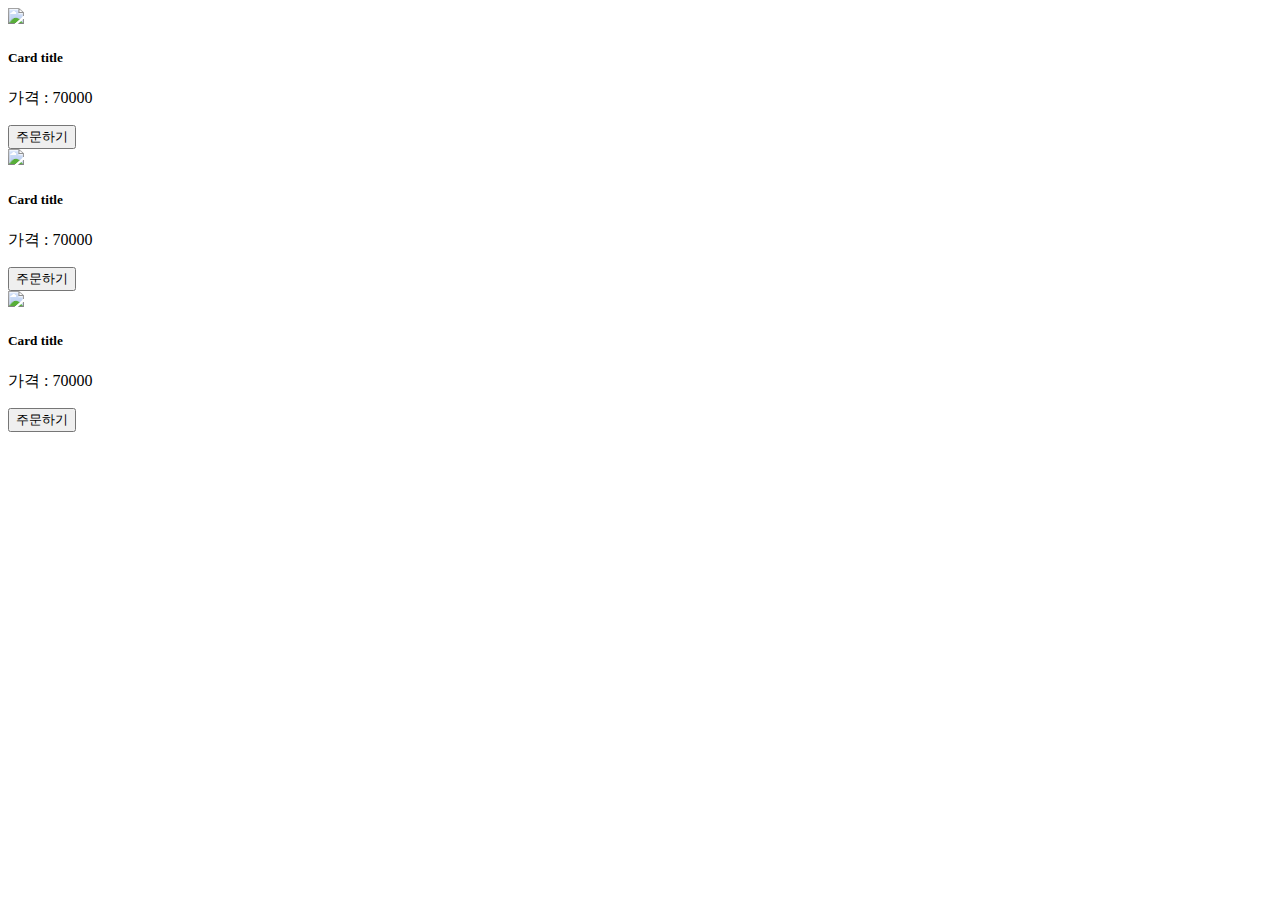
==== list.html @ f3680c95 "array, object" ====
<!doctype html>
<html lang="en">
  <head>
    <!-- Required meta tags -->
    <meta charset="utf-8">
    <meta name="viewport" content="width=device-width, initial-scale=1">

    <!-- Bootstrap CSS -->
    <link href="https://cdn.jsdelivr.net/npm/bootstrap@5.1.3/dist/css/bootstrap.min.css" rel="stylesheet" integrity="sha384-1BmE4kWBq78iYhFldvKuhfTAU6auU8tT94WrHftjDbrCEXSU1oBoqyl2QvZ6jIW3" crossorigin="anonymous">

    <!-- jquery -->
    <script src="https://code.jquery.com/jquery-3.6.0.min.js" integrity="sha256-/xUj+3OJU5yExlq6GSYGSHk7tPXikynS7ogEvDej/m4=" crossorigin="anonymous"></script>

    <title>Hello, world!</title>
    <link rel="stylesheet" href="Tab.css">
  </head>
  <body>
    <div class="card-group container">
  <div class="card">
    <img src="https://via.placeholder.com/600">
    <div class="card-body">
      <h5>Card title</h5>
      <p>가격 : 70000</p>
      <button class="btn btn-danger">주문하기</button>
    </div>
  </div>
  <div class="card">
    <img src="https://via.placeholder.com/600">
    <div class="card-body">
      <h5 class="card-title">Card title</h5>
      <p class="card-price">가격 : 70000</p>
      <button class="btn btn-danger">주문하기</button>
    </div>
  </div>
  <div class="card">
    <img src="https://via.placeholder.com/600">
    <div class="card-body">
      <h5>Card title</h5>
      <p>가격 : 70000</p>
      <button class="btn btn-danger">주문하기</button>
    </div>
  </div>
</div>


<script src="list.js"></script>
  </body>
</html>
---- Tab.css ----
ul.list{
  list-style: none;
  margin:0;
  padding:0;
  border-bottom: 1px solid #ccc;
}

ul.list::after{
  content: "";
  display: block;
  clear: both;
}

.tab-button{
  display: block;
  padding: 10px 20px 10px 20px;
  float: left;
  margin-right: -1px;
  margin-bottom: -1px;
  color: grey;
  text-decoration: none;
  cursor: pointer;
}

.orange{
  border-top: 2px solid orange;
  border-right: 1px solid #ccc;
  border-bottom:1px solid white;
  border-left: 1px solid #ccc;
  color: black;
  margin-top: -2px;
}

.tab-content{
  display: none;
  padding:10px;
}

.show{
  display:block;
  
}


.form-hide{
  display: none;
}
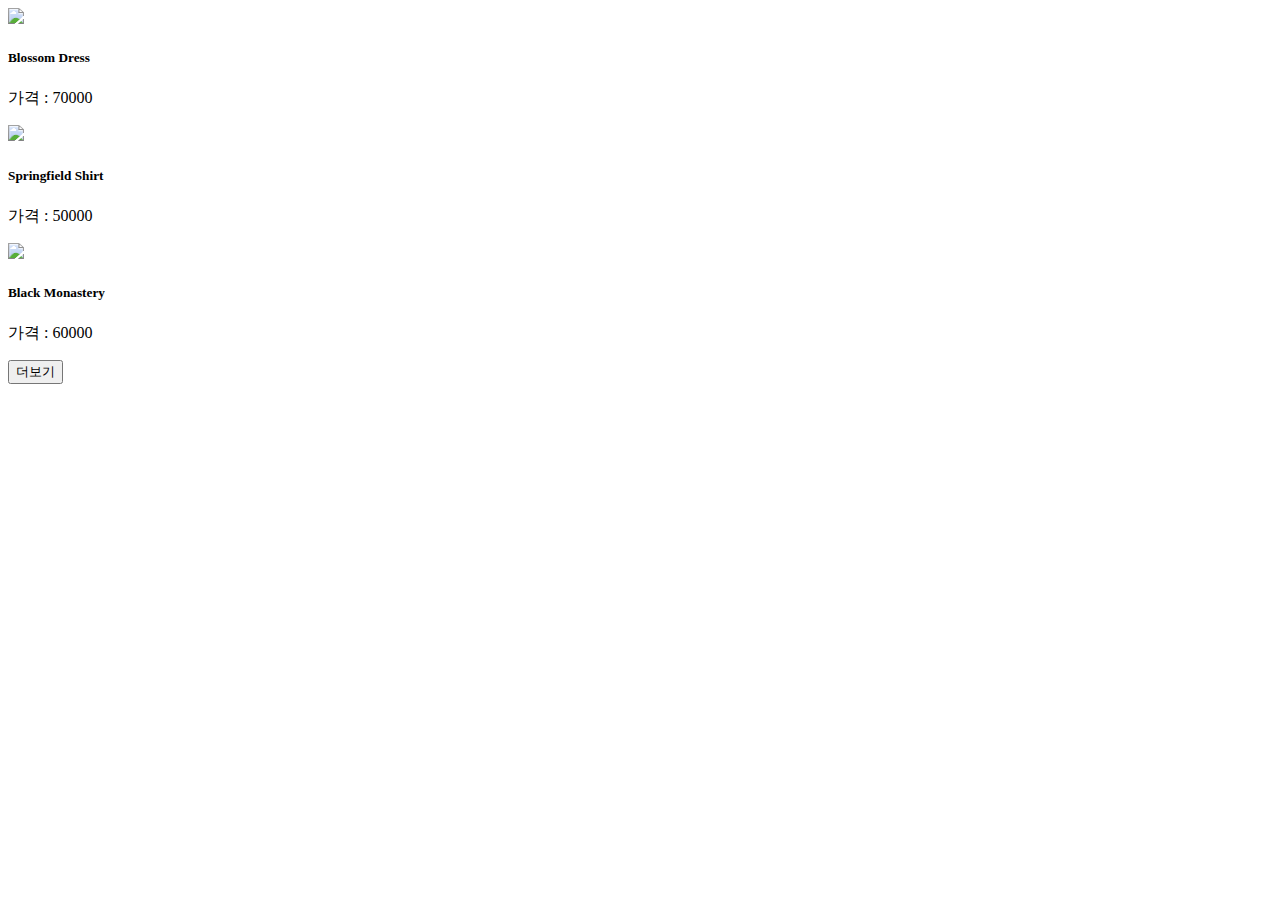
==== commit b9f9028f: "상품더보기 버튼 미완성" ====
--- a/list.html
+++ b/list.html
@@ -15,32 +15,63 @@
     <link rel="stylesheet" href="Tab.css">
   </head>
   <body>
-    <div class="card-group container">
-  <div class="card">
-    <img src="https://via.placeholder.com/600">
-    <div class="card-body">
-      <h5>Card title</h5>
-      <p>가격 : 70000</p>
-      <button class="btn btn-danger">주문하기</button>
-    </div>
+    <div class="container">
+  <div class="row">
+
+      <!-- <div class="col-sm-4">
+        <img src="https://via.placeholder.com/600" class="w-100">
+        <h5>Card title</h5>
+        <p>가격 : 70000</p>
+      </div> -->
+
   </div>
-  <div class="card">
-    <img src="https://via.placeholder.com/600">
-    <div class="card-body">
-      <h5 class="card-title">Card title</h5>
-      <p class="card-price">가격 : 70000</p>
-      <button class="btn btn-danger">주문하기</button>
-    </div>
-  </div>
-  <div class="card">
-    <img src="https://via.placeholder.com/600">
-    <div class="card-body">
-      <h5>Card title</h5>
-      <p>가격 : 70000</p>
-      <button class="btn btn-danger">주문하기</button>
-    </div>
-  </div>
+</div> 
+
+<div class="container">
+  <button class="btn btn-danger" id="more">더보기</button>
 </div>
+
+<script>
+  $('#more').click(function(){
+    for (let i=0; i<3; i++) {
+      if(i == 1){
+        $.get('https://codingapple1.github.io/js/more1.json')
+        .done((data)=>{
+        console.log(data);
+
+        data.forEach((a,i) => {
+          var 템플릿 = 
+          `<div class="col-sm-4">
+            <img src="https://via.placeholder.com/600" class="w-100">
+            <h5>${data[i].title}</h5>
+            <p>가격 : ${data[i].price }</p>
+          </div>`
+        $('.row').append(템플릿)
+        })
+        });
+      }
+      
+    }
+      
+
+      $.get('https://codingapple1.github.io/js/more2.json')
+      .done((data2)=>{
+        console.log(data2);
+
+        data2.forEach((b,i)=>{
+          var 템플릿 = 
+          `<div class="col-sm-4">
+            <img src="https://via.placeholder.com/600" class="w-100">
+            <h5>${data2[i].title}</h5>
+            <p>가격 : ${data2[i].price }</p>
+          </div>`
+      $('.row').append(템플릿)
+    })
+        })
+      
+      
+  });
+</script>
 
 
 <script src="list.js"></script>
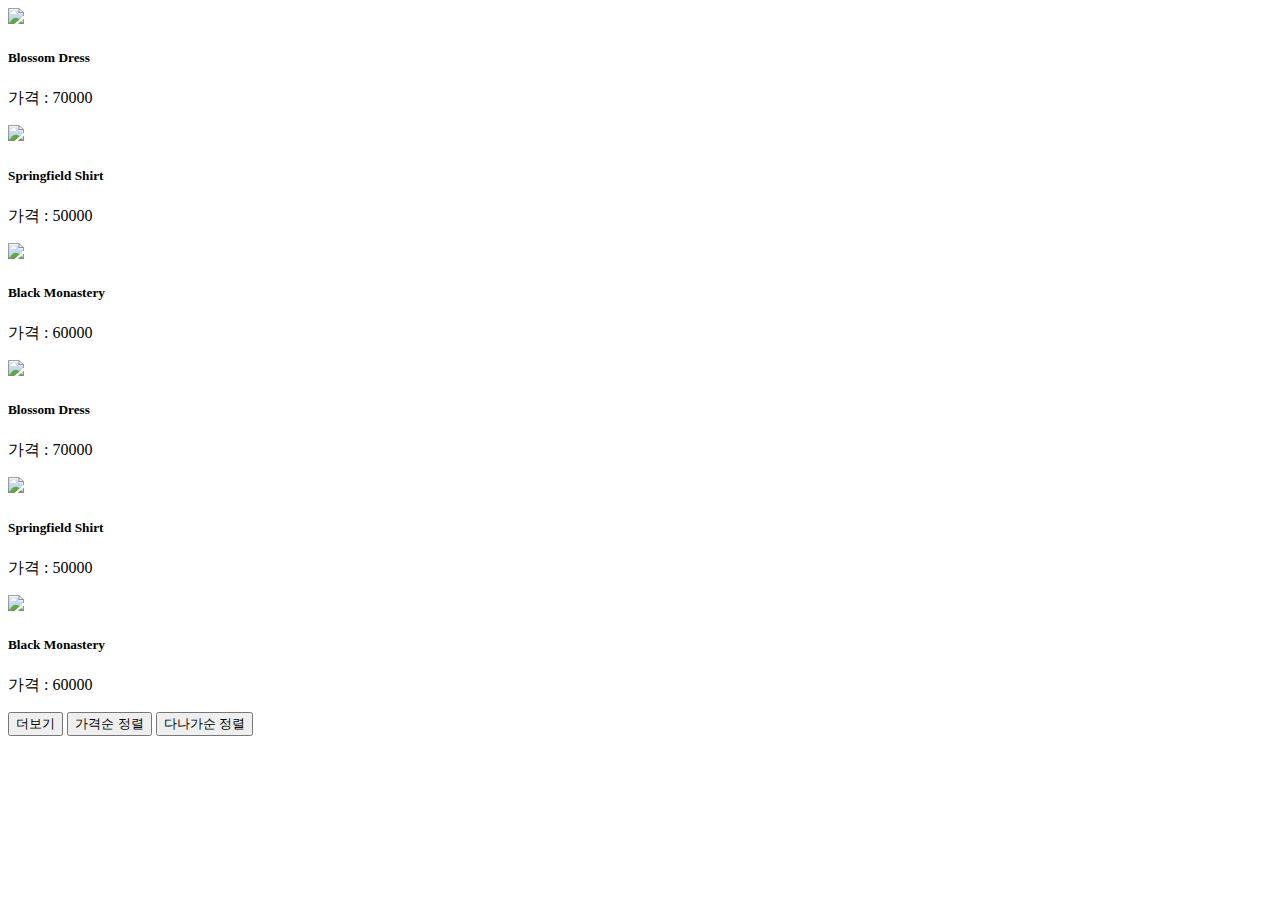
==== commit 91fc4da4: "apple music scroll animation" ====
--- a/list.html
+++ b/list.html
@@ -29,48 +29,50 @@
 
 <div class="container">
   <button class="btn btn-danger" id="more">더보기</button>
+  <button class="btn btn-danger" id="array">가격순 정렬</button>
+  <button class="btn btn-danger" id="abc">다나가순 정렬</button>
 </div>
 
 <script>
-  $('#more').click(function(){
-    for (let i=0; i<3; i++) {
-      if(i == 1){
-        $.get('https://codingapple1.github.io/js/more1.json')
-        .done((data)=>{
-        console.log(data);
+  // $('#more').click(function(){
+  //   for (let i=0; i<3; i++) {
+  //     if(i == 1){
+  //       $.get('https://codingapple1.github.io/js/more1.json')
+  //       .done((data)=>{
+  //       console.log(data);
 
-        data.forEach((a,i) => {
-          var 템플릿 = 
-          `<div class="col-sm-4">
-            <img src="https://via.placeholder.com/600" class="w-100">
-            <h5>${data[i].title}</h5>
-            <p>가격 : ${data[i].price }</p>
-          </div>`
-        $('.row').append(템플릿)
-        })
-        });
-      }
+  //       data.forEach((a,i) => {
+  //         var 템플릿 = 
+  //         `<div class="col-sm-4">
+  //           <img src="https://via.placeholder.com/600" class="w-100">
+  //           <h5>${data[i].title}</h5>
+  //           <p>가격 : ${data[i].price }</p>
+  //         </div>`
+  //       $('.row').append(템플릿)
+  //       })
+  //       });
+  //     }
       
-    }
+  //   }
       
 
-      $.get('https://codingapple1.github.io/js/more2.json')
-      .done((data2)=>{
-        console.log(data2);
+  //     $.get('https://codingapple1.github.io/js/more2.json')
+  //     .done((data2)=>{
+  //       console.log(data2);
 
-        data2.forEach((b,i)=>{
-          var 템플릿 = 
-          `<div class="col-sm-4">
-            <img src="https://via.placeholder.com/600" class="w-100">
-            <h5>${data2[i].title}</h5>
-            <p>가격 : ${data2[i].price }</p>
-          </div>`
-      $('.row').append(템플릿)
-    })
-        })
+  //       data2.forEach((b,i)=>{
+  //         var 템플릿 = 
+  //         `<div class="col-sm-4">
+  //           <img src="https://via.placeholder.com/600" class="w-100">
+  //           <h5>${data2[i].title}</h5>
+  //           <p>가격 : ${data2[i].price }</p>
+  //         </div>`
+  //     $('.row').append(템플릿)
+  //   })
+  //       })
       
       
-  });
+  // });
 </script>
 
 
